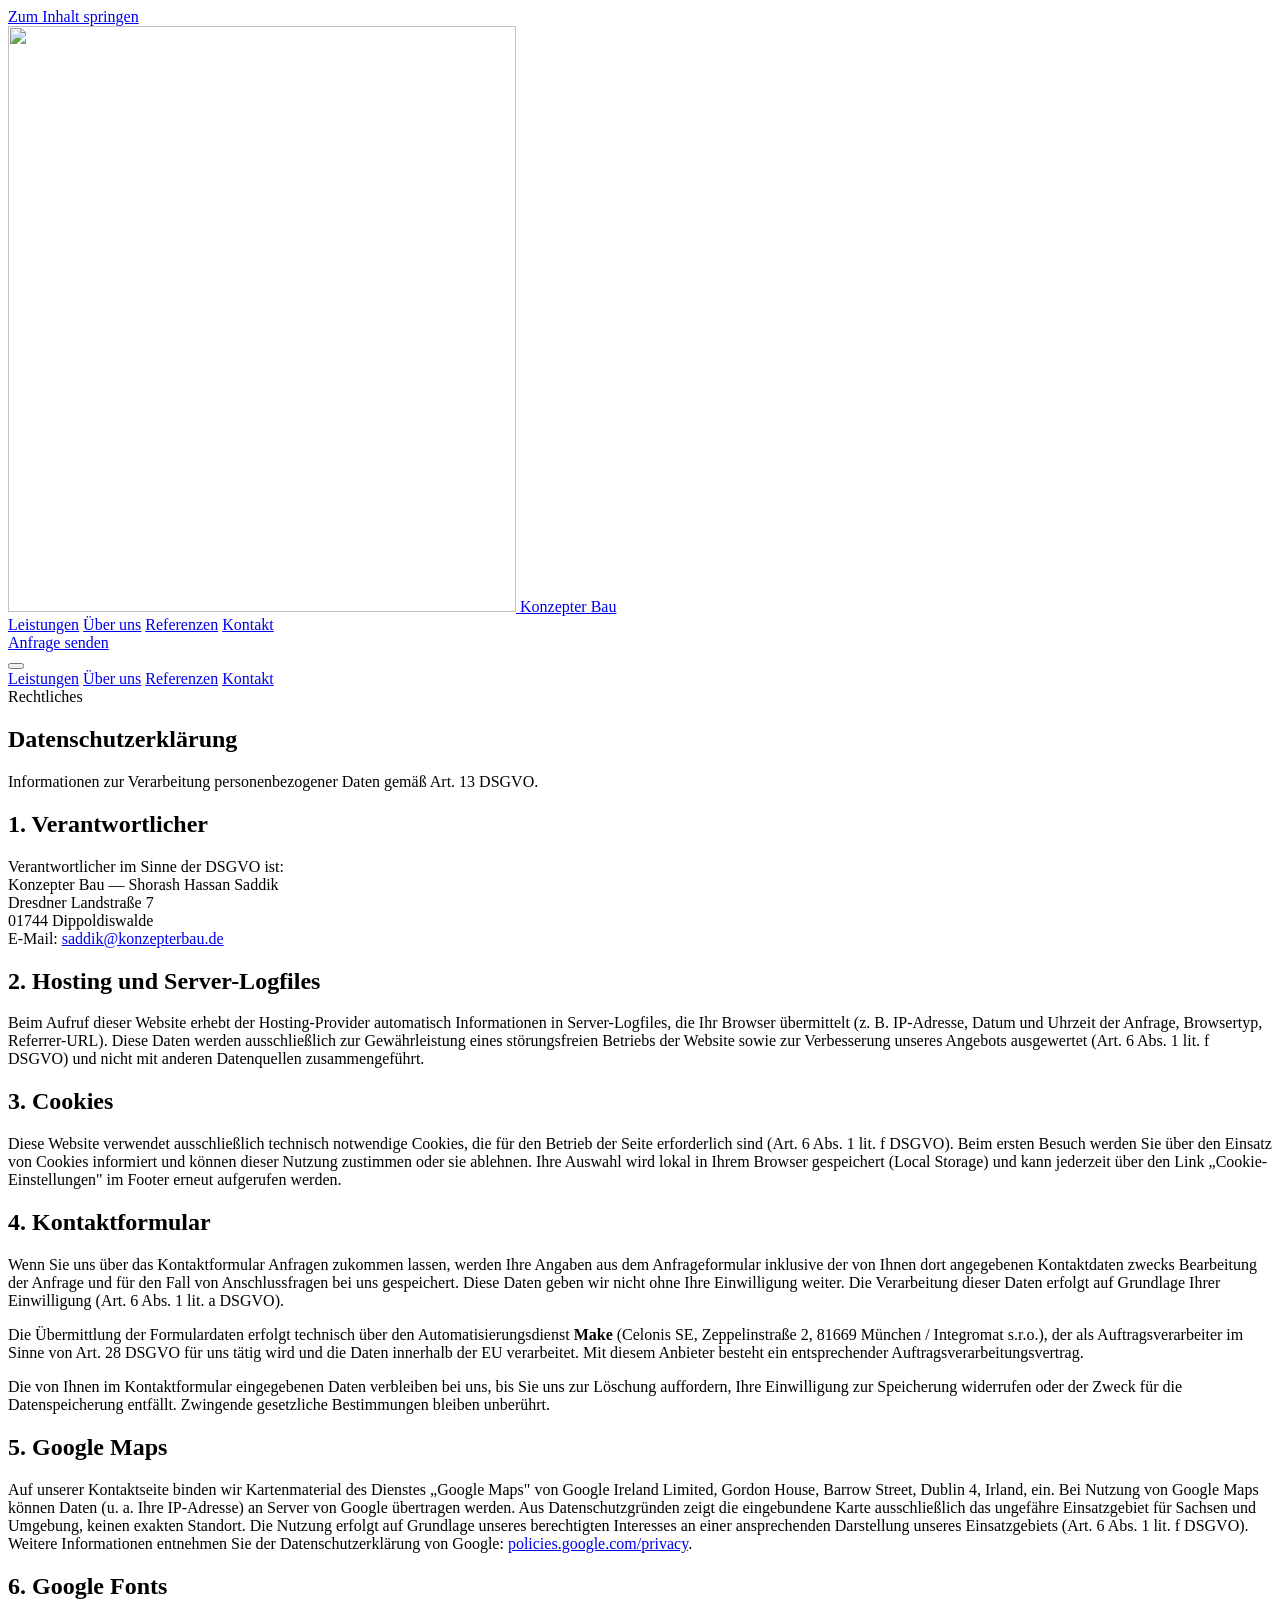
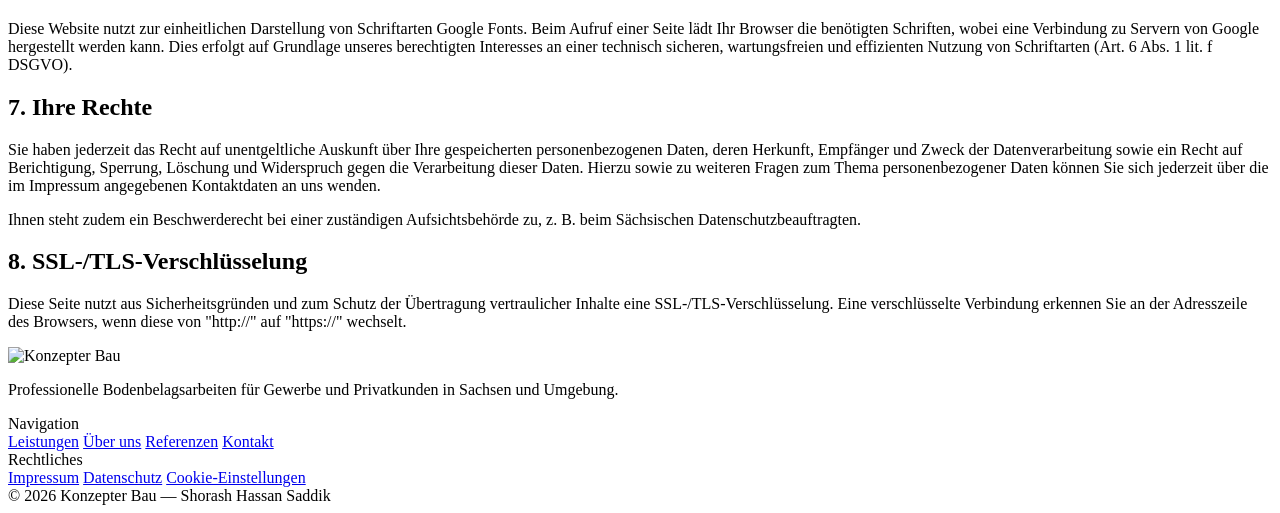
==== datenschutz.html @ ece6a6b0 "Update: Header-Grau dunkler, Akzentfarbe heller (Kundenwunsch)" ====
<!DOCTYPE html>
<html lang="de-DE">
<head>
<meta charset="UTF-8" />
<meta name="viewport" content="width=device-width, initial-scale=1" />
<title>Datenschutzerklärung | Konzepter Bau</title>
<meta name="description" content="Datenschutzerklärung von Konzepter Bau gemäß DSGVO — Informationen zur Verarbeitung personenbezogener Daten." />
<meta name="theme-color" content="#6E5D2B" />
<meta name="robots" content="noindex,follow" />
<meta name="author" content="Shorash Hassan Saddik" />
<meta name="publisher" content="Konzepter Bau" />
<meta http-equiv="content-language" content="de-DE" />
<link rel="canonical" href="https://konzepterbau.de/datenschutz.html" />

<meta name="geo.region" content="DE-SN" />
<meta name="geo.placename" content="Sachsen" />
<meta name="geo.position" content="50.8951;13.6684" />
<meta name="ICBM" content="50.8951, 13.6684" />

<meta property="og:type" content="website" />
<meta property="og:site_name" content="Konzepter Bau" />
<meta property="og:title" content="Datenschutzerklärung | Konzepter Bau" />
<meta property="og:description" content="Informationen zur Verarbeitung personenbezogener Daten gemäß DSGVO." />
<meta property="og:image" content="https://konzepterbau.de/img/img10-hero-materialauswahl.jpg" />
<meta property="og:image:width" content="960" />
<meta property="og:image:height" content="1200" />
<meta property="og:image:alt" content="Konzepter Bau" />
<meta property="og:url" content="https://konzepterbau.de/datenschutz.html" />
<meta property="og:locale" content="de_DE" />

<meta name="twitter:card" content="summary_large_image" />
<meta name="twitter:title" content="Datenschutzerklärung | Konzepter Bau" />
<meta name="twitter:description" content="Informationen zur Verarbeitung personenbezogener Daten gemäß DSGVO." />
<meta name="twitter:image" content="https://konzepterbau.de/img/img10-hero-materialauswahl.jpg" />
<meta name="twitter:image:alt" content="Konzepter Bau" />

<link rel="icon" type="image/png" sizes="32x32" href="/konzepter-bau-preview/logo/favicon-32.png" />
<link rel="apple-touch-icon" href="/konzepter-bau-preview/logo/apple-touch-icon.png" />
<link rel="preconnect" href="https://fonts.googleapis.com" />
<link rel="preconnect" href="https://fonts.gstatic.com" crossorigin />
<link href="https://fonts.googleapis.com/css2?family=Source+Serif+4:wght@600;700&family=Public+Sans:wght@400;500;600;700&display=swap" rel="stylesheet" />
<link rel="stylesheet" href="/konzepter-bau-preview/css/styles.css" />

<script type="application/ld+json">
{
  "@context": "https://schema.org",
  "@type": "BreadcrumbList",
  "itemListElement": [
    { "@type": "ListItem", "position": 1, "name": "Startseite", "item": "https://konzepterbau.de/" },
    { "@type": "ListItem", "position": 2, "name": "Datenschutz", "item": "https://konzepterbau.de/datenschutz.html" }
  ]
}
</script>
</head>
<body>
<a class="skip-link" href="#main">Zum Inhalt springen</a>

<header class="site-header">
  <div class="container masthead">
    <a class="brand" href="/konzepter-bau-preview/" aria-label="Konzepter Bau — Startseite">
      <img class="brand-mark" src="/konzepter-bau-preview/logo/logo-kb-dark.png" width="508" height="586" alt="" loading="eager" decoding="async" />
      <span class="brand-name">Konzepter Bau</span>
    </a>
    <nav class="nav-main" aria-label="Hauptnavigation">
      <a href="/konzepter-bau-preview/#leistungen">Leistungen</a>
      <a href="/konzepter-bau-preview/#ueber-uns">Über uns</a>
      <a href="/konzepter-bau-preview/#referenzen">Referenzen</a>
      <a href="/konzepter-bau-preview/#kontakt">Kontakt</a>
    </nav>
    <div class="header-cta">
      <a class="btn btn-filled" href="/konzepter-bau-preview/#kontakt">Anfrage senden</a>
    </div>
    <button class="burger" aria-label="Menü öffnen" aria-expanded="false" aria-controls="mobile-menu">
      <span class="burger-icon"></span>
    </button>
  </div>
</header>

<nav id="mobile-menu" class="mobile-menu" aria-label="Mobile Navigation">
  <a href="/konzepter-bau-preview/#leistungen">Leistungen</a>
  <a href="/konzepter-bau-preview/#ueber-uns">Über uns</a>
  <a href="/konzepter-bau-preview/#referenzen">Referenzen</a>
  <a href="/konzepter-bau-preview/#kontakt">Kontakt</a>
</nav>

<main id="main">
<section class="page-header center-legal">
  <div class="container reveal">
    <span class="eyebrow">Rechtliches</span>
    <h1>Datenschutzerklärung</h1>
    <p class="lead">Informationen zur Verarbeitung personenbezogener Daten gemäß Art. 13 DSGVO.</p>
  </div>
</section>

<section class="section">
  <div class="container legal">

    <h2>1. Verantwortlicher</h2>
    <p>
      Verantwortlicher im Sinne der DSGVO ist:<br/>
      Konzepter Bau — Shorash Hassan Saddik<br/>
      Dresdner Landstraße 7<br/>
      01744 Dippoldiswalde<br/>
      E-Mail: <a href="mailto:saddik@konzepterbau.de">saddik@konzepterbau.de</a>
    </p>

    <h2>2. Hosting und Server-Logfiles</h2>
    <p>
      Beim Aufruf dieser Website erhebt der Hosting-Provider automatisch Informationen in Server-Logfiles, die Ihr Browser übermittelt (z. B. IP-Adresse, Datum und Uhrzeit der Anfrage, Browsertyp, Referrer-URL). Diese Daten werden ausschließlich zur Gewährleistung eines störungsfreien Betriebs der Website sowie zur Verbesserung unseres Angebots ausgewertet (Art. 6 Abs. 1 lit. f DSGVO) und nicht mit anderen Datenquellen zusammengeführt.
    </p>

    <h2>3. Cookies</h2>
    <p>
      Diese Website verwendet ausschließlich technisch notwendige Cookies, die für den Betrieb der Seite erforderlich sind (Art. 6 Abs. 1 lit. f DSGVO). Beim ersten Besuch werden Sie über den Einsatz von Cookies informiert und können dieser Nutzung zustimmen oder sie ablehnen. Ihre Auswahl wird lokal in Ihrem Browser gespeichert (Local Storage) und kann jederzeit über den Link „Cookie-Einstellungen" im Footer erneut aufgerufen werden.
    </p>

    <h2>4. Kontaktformular</h2>
    <p>
      Wenn Sie uns über das Kontaktformular Anfragen zukommen lassen, werden Ihre Angaben aus dem Anfrageformular inklusive der von Ihnen dort angegebenen Kontaktdaten zwecks Bearbeitung der Anfrage und für den Fall von Anschlussfragen bei uns gespeichert. Diese Daten geben wir nicht ohne Ihre Einwilligung weiter. Die Verarbeitung dieser Daten erfolgt auf Grundlage Ihrer Einwilligung (Art. 6 Abs. 1 lit. a DSGVO).
    </p>
    <p>
      Die Übermittlung der Formulardaten erfolgt technisch über den Automatisierungsdienst <strong>Make</strong> (Celonis SE, Zeppelinstraße 2, 81669 München / Integromat s.r.o.), der als Auftragsverarbeiter im Sinne von Art. 28 DSGVO für uns tätig wird und die Daten innerhalb der EU verarbeitet. Mit diesem Anbieter besteht ein entsprechender Auftragsverarbeitungsvertrag.
    </p>
    <p>
      Die von Ihnen im Kontaktformular eingegebenen Daten verbleiben bei uns, bis Sie uns zur Löschung auffordern, Ihre Einwilligung zur Speicherung widerrufen oder der Zweck für die Datenspeicherung entfällt. Zwingende gesetzliche Bestimmungen bleiben unberührt.
    </p>

    <h2>5. Google Maps</h2>
    <p>
      Auf unserer Kontaktseite binden wir Kartenmaterial des Dienstes „Google Maps" von Google Ireland Limited, Gordon House, Barrow Street, Dublin 4, Irland, ein. Bei Nutzung von Google Maps können Daten (u. a. Ihre IP-Adresse) an Server von Google übertragen werden. Aus Datenschutzgründen zeigt die eingebundene Karte ausschließlich das ungefähre Einsatzgebiet für Sachsen und Umgebung, keinen exakten Standort. Die Nutzung erfolgt auf Grundlage unseres berechtigten Interesses an einer ansprechenden Darstellung unseres Einsatzgebiets (Art. 6 Abs. 1 lit. f DSGVO). Weitere Informationen entnehmen Sie der Datenschutzerklärung von Google: <a href="https://policies.google.com/privacy" target="_blank" rel="noopener noreferrer">policies.google.com/privacy</a>.
    </p>

    <h2>6. Google Fonts</h2>
    <p>
      Diese Website nutzt zur einheitlichen Darstellung von Schriftarten Google Fonts. Beim Aufruf einer Seite lädt Ihr Browser die benötigten Schriften, wobei eine Verbindung zu Servern von Google hergestellt werden kann. Dies erfolgt auf Grundlage unseres berechtigten Interesses an einer technisch sicheren, wartungsfreien und effizienten Nutzung von Schriftarten (Art. 6 Abs. 1 lit. f DSGVO).
    </p>

    <h2>7. Ihre Rechte</h2>
    <p>
      Sie haben jederzeit das Recht auf unentgeltliche Auskunft über Ihre gespeicherten personenbezogenen Daten, deren Herkunft, Empfänger und Zweck der Datenverarbeitung sowie ein Recht auf Berichtigung, Sperrung, Löschung und Widerspruch gegen die Verarbeitung dieser Daten. Hierzu sowie zu weiteren Fragen zum Thema personenbezogener Daten können Sie sich jederzeit über die im Impressum angegebenen Kontaktdaten an uns wenden.
    </p>
    <p>
      Ihnen steht zudem ein Beschwerderecht bei einer zuständigen Aufsichtsbehörde zu, z. B. beim Sächsischen Datenschutzbeauftragten.
    </p>

    <h2>8. SSL-/TLS-Verschlüsselung</h2>
    <p>
      Diese Seite nutzt aus Sicherheitsgründen und zum Schutz der Übertragung vertraulicher Inhalte eine SSL-/TLS-Verschlüsselung. Eine verschlüsselte Verbindung erkennen Sie an der Adresszeile des Browsers, wenn diese von "http://" auf "https://" wechselt.
    </p>

  </div>
</section>
</main>

<footer class="site-footer">
  <div class="container footer-grid">
    <div class="footer-brand">
      <img class="brand-mark" src="/konzepter-bau-preview/logo/logo-kb-white.png" width="508" height="586" alt="Konzepter Bau" loading="lazy" decoding="async" />
      <p>Professionelle Bodenbelagsarbeiten für Gewerbe und Privatkunden in Sachsen und Umgebung.</p>
    </div>
    <div>
      <div class="footer-col-label">Navigation</div>
      <nav class="footer-links" aria-label="Footer-Navigation">
        <a href="/konzepter-bau-preview/#leistungen">Leistungen</a>
        <a href="/konzepter-bau-preview/#ueber-uns">Über uns</a>
        <a href="/konzepter-bau-preview/#referenzen">Referenzen</a>
        <a href="/konzepter-bau-preview/#kontakt">Kontakt</a>
      </nav>
    </div>
    <div>
      <div class="footer-col-label">Rechtliches</div>
      <nav class="footer-links" aria-label="Rechtliche Links">
        <a href="/konzepter-bau-preview/impressum.html">Impressum</a>
        <a href="/konzepter-bau-preview/datenschutz.html">Datenschutz</a>
        <a href="#" data-cookie-reopen>Cookie-Einstellungen</a>
      </nav>
    </div>
  </div>
  <div class="footer-bottom">
    <span>© <span data-year>2026</span> Konzepter Bau — Shorash Hassan Saddik</span>
  </div>
</footer>

<script src="/konzepter-bau-preview/js/main.js" defer></script>
</body>
</html>
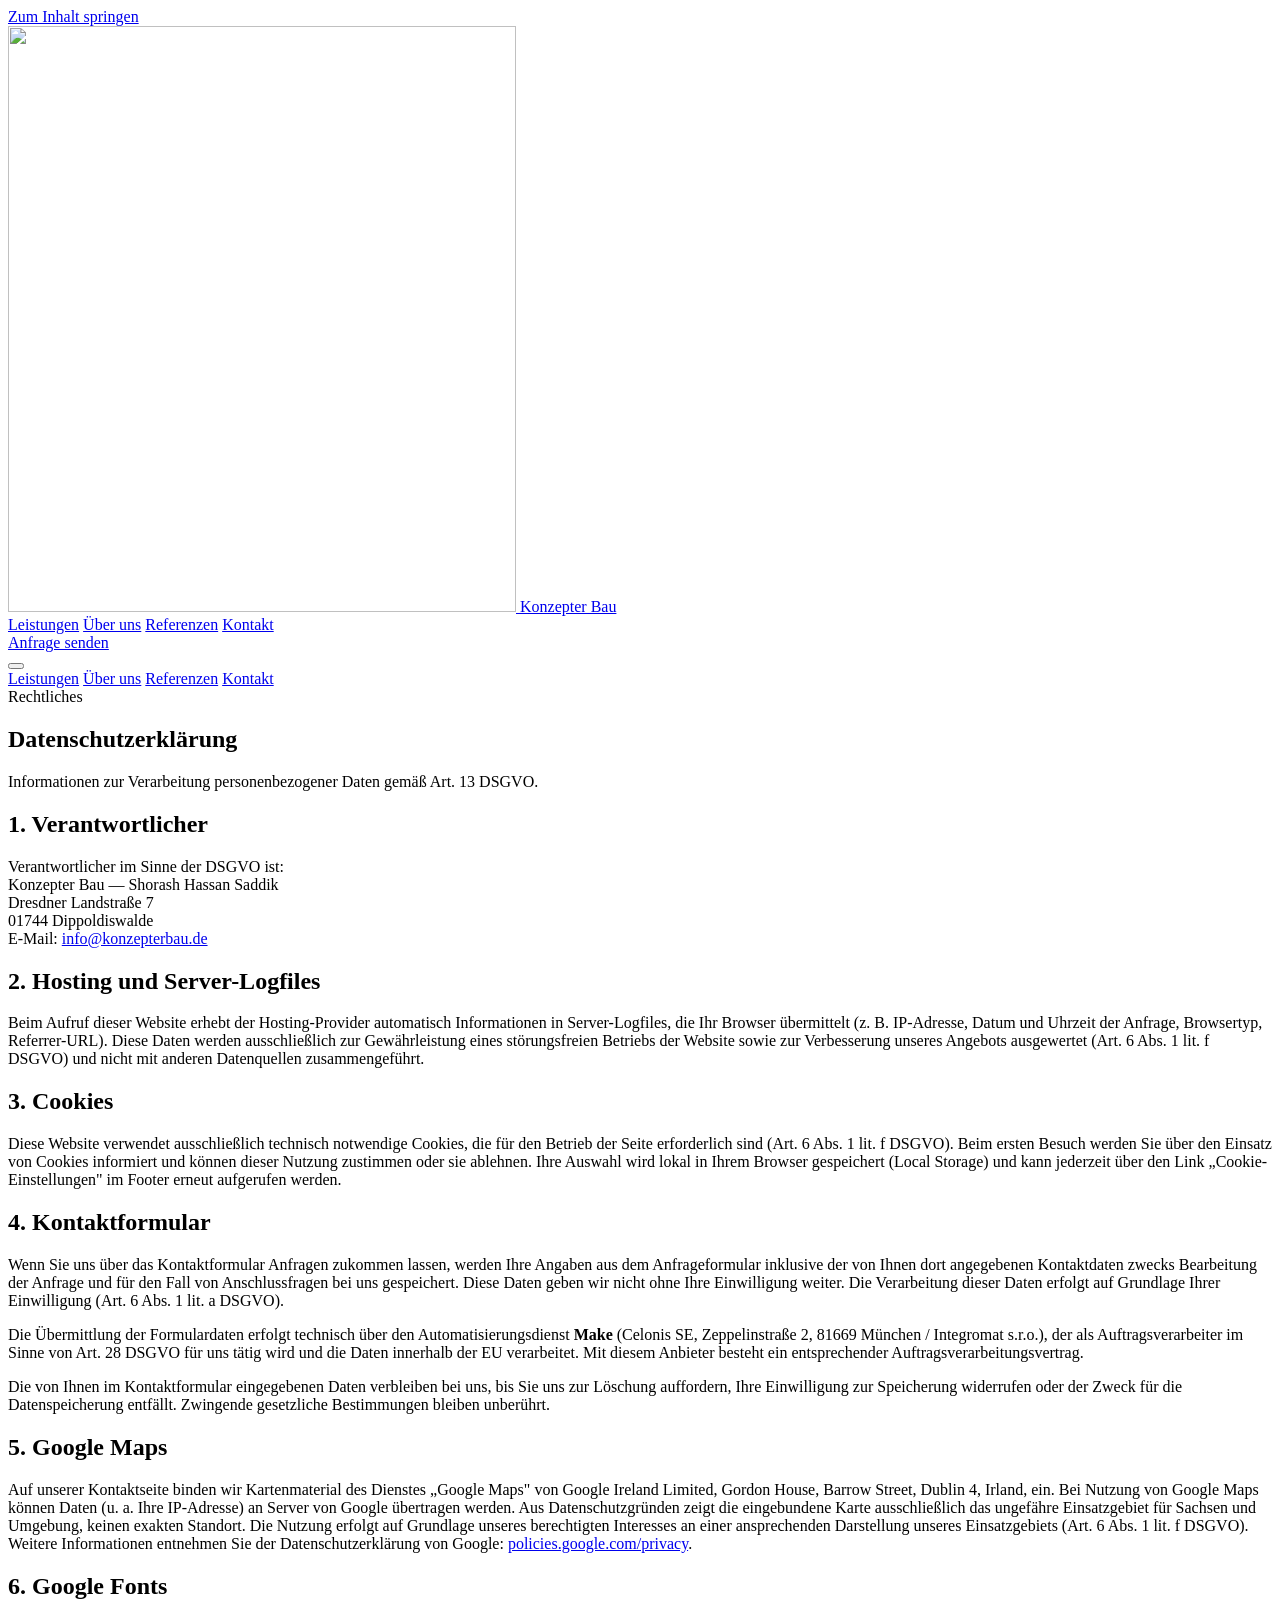
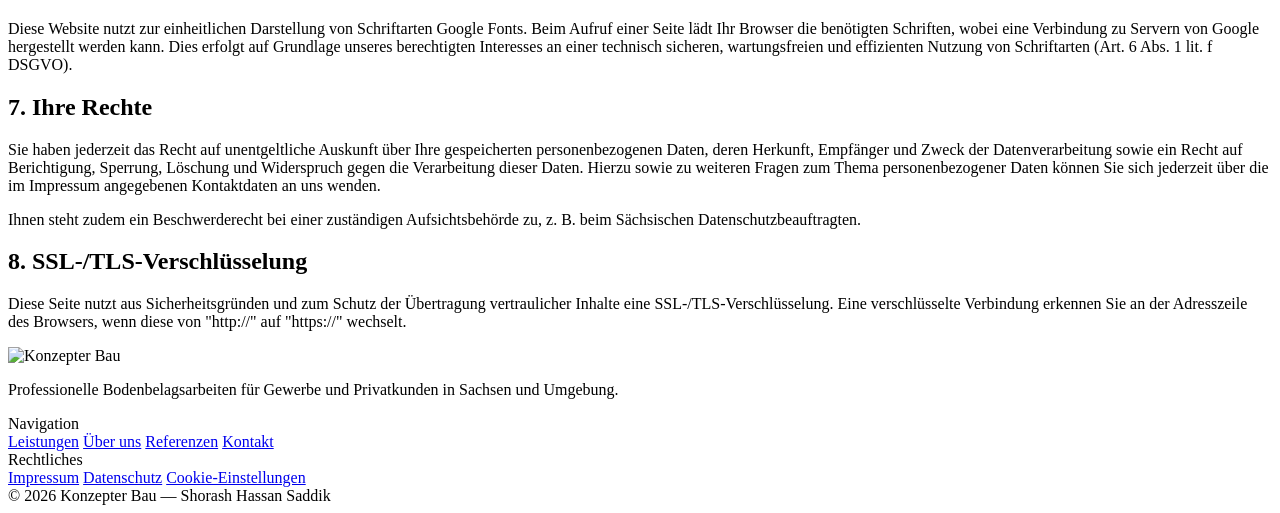
==== commit a1d8734b: "Kontakt-Mail auf info@konzepterbau.de aktualisiert (Feedback-Runde 11)" ====
--- a/datenschutz.html
+++ b/datenschutz.html
@@ -101,7 +101,7 @@
       Konzepter Bau — Shorash Hassan Saddik<br/>
       Dresdner Landstraße 7<br/>
       01744 Dippoldiswalde<br/>
-      E-Mail: <a href="mailto:saddik@konzepterbau.de">saddik@konzepterbau.de</a>
+      E-Mail: <a href="mailto:info@konzepterbau.de">info@konzepterbau.de</a>
     </p>
 
     <h2>2. Hosting und Server-Logfiles</h2>
